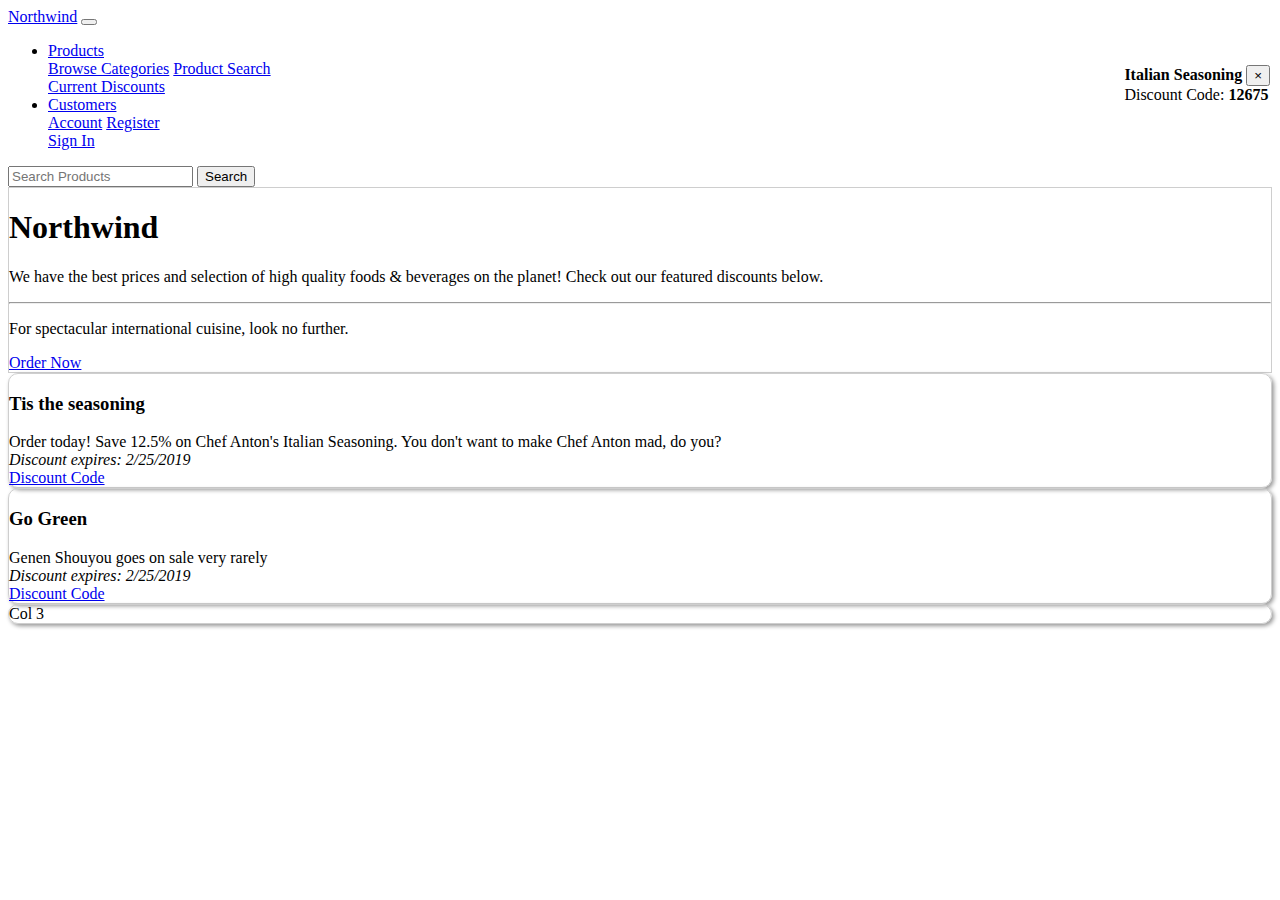
==== .NetWebDev Client/index.html @ b1a9fcb8 "Added Project Folder and Started Github" ====
<!DOCTYPE html>
<html lang="en">
<head>
    <meta charset="UTF-8">
    <meta http-equiv="X-UA-Compatible" content="IE=edge">
    <meta name="viewport" content="width=device-width, initial-scale=1.0">
    <title>NorthWind</title>
    <!-- bootstrap css -->
    <link rel="stylesheet" href="https://cdn.jsdelivr.net/npm/bootstrap@4.6.1/dist/css/bootstrap.min.css" integrity="sha384-zCbKRCUGaJDkqS1kPbPd7TveP5iyJE0EjAuZQTgFLD2ylzuqKfdKlfG/eSrtxUkn" crossorigin="anonymous">
    <!-- font awesome -->
    <link rel="stylesheet" href="https://use.fontawesome.com/releases/v5.6.3/css/all.css" integrity="sha384-UHRtZLI+pbxtHCWp1t77Bi1L4ZtiqrqD80Kn4Z8NTSRyMA2Fd33n5dQ8lWUE00s/" crossorigin="anonymous">
    <link rel="stylesheet" href="css/client.css">
    
</head>
<body>
    <nav class="navbar navbar-expand-md navbar-dark bg-dark">
        <a class="navbar-brand" href="#"><i class="far fa-compass"></i> Northwind</a>
        <button class="navbar-toggler" type="button" data-toggle="collapse" data-target="#navbarSupportedContent" aria-controls="navbarSupportedContent" aria-expanded="false" aria-label="Toggle navigation">
            <span class="navbar-toggler-icon"></span>
        </button>

        <div class="collapse navbar-collapse" id="navbarSupportedContent">
            <ul class="navbar-nav mr-auto">
                <li class="nav-item dropdown">
                    <a class="nav-link dropdown-toggle" href="#" id="productDropdown" role="button" data-toggle="dropdown" aria-haspopup="true" aria-expanded="false"><i class="fas fa-store"></i>
                        Products
                    </a>
                    <div class="dropdown-menu" aria-labelledby="productDropdown">
                        <a class="dropdown-item" href="#"><i class="far fa-hdd"></i> Browse Categories</a>
                        <a class="dropdown-item" href="#"><i class="fas fa-search"></i> Product Search</a>
                        <div class="dropdown-divider"></div>
                        <a class="dropdown-item" href="#"><i class="fas fa-tags"></i> Current Discounts</a>
                    </div>
                </li>

                <li class="nav-item dropdown">
                    <a class="nav-link dropdown-toggle" href="#" id="productDropdown" role="button" data-toggle="dropdown" aria-haspopup="true" aria-expanded="false"><i class="fas fa-users"></i>
                        Customers
                    </a>
                    <div class="dropdown-menu" aria-labelledby="productDropdown">
                        <a class="dropdown-item" href="#"><i class="far fa-user-circle"></i> Account</a>
                        <a class="dropdown-item" href="#"><i class="far fa-registered"></i> Register</a>
                        <div class="dropdown-divider"></div>
                        <a class="dropdown-item" href="#"><i class="fas fa-sign-in-alt"></i> Sign In</a>
                    </div>
                </li>
            </ul>
            
            <form class="form-inline ml-auto d-none d-md-block">
                <input class="form-control mr-sm-2" type="search" placeholder="Search Products" aria-label="Search">
                <button class="btn btn-danger my-2 my-sm-0" type="submit"><i class="fas fa-search"></i><span class="sr-only">Search</span></button>
            </form>
        </div>
    </nav>

<div class="container-fluid">
    <!-- jumbotron -->
    <div class="jumbotron">
        <h1 class="display-2">Northwind</h1>
        <p class="lead">We have the best prices and selection of high quality foods & beverages on the planet! Check out our featured discounts below.</p>
        <hr class="my-4">
        <p>For spectacular international cuisine, look no further.</p>
        <a class="btn btn-outline-primary" href="#" role="button">Order Now <i class="fas fa-angle-double-right"></i></a>
    </div>
    <!-- grid -->
    <div class="row">
        <div class="col-md m-3 p-3 discounts">
            <h3>Tis the seasoning</h3>
                <div class="mb-4">
                    Order today! Save 12.5% on Chef Anton's Italian Seasoning.
                    You don't want to make Chef Anton mad, do you?
                </div>
                <i>Discount expires: 2/25/2019</i><br />
                <a href="#" class="code"><i class="far fa-hand-point-right"></i> Discount Code</a>
        </div>
        <div class="col-md m-3 p-3 discounts">
            <h3>Go Green</h3>
            <div class="mb-4">
                Genen Shouyou goes on sale very rarely
            </div>
            <i>Discount expires: 2/25/2019</i><br />
            <a href="#" class="code"><i class="far fa-hand-point-right"></i> Discount Code</a>
        </div>
        <div class="col-md m-3 p-3 discounts">
            Col 3
        </div>
    </div>
</div>

    <!-- toast -->
    <div id="toast" class="toast" data-discount="tisTheSeasoning">
        <div class="toast-header">
            <strong class="mr-auto" id="product">Italian Seasoning</strong>
            <button type="button" class="ml-2 mb-1 close" data-dismiss="toast" aria-label="Close">
                <span aria-hidden="true">&times;</span>
            </button>
        </div>
        <div class="toast-body">
            Discount Code: <strong id="code">12675</strong>
        </div>
    </div>
    <!-- jquery -->
    <script src="https://cdn.jsdelivr.net/npm/jquery@3.5.1/dist/jquery.slim.min.js" integrity="sha384-DfXdz2htPH0lsSSs5nCTpuj/zy4C+OGpamoFVy38MVBnE+IbbVYUew+OrCXaRkfj" crossorigin="anonymous"></script>
    <!-- bootstrap -->
    <script src="https://cdn.jsdelivr.net/npm/bootstrap@4.6.1/dist/js/bootstrap.bundle.min.js" integrity="sha384-fQybjgWLrvvRgtW6bFlB7jaZrFsaBXjsOMm/tB9LTS58ONXgqbR9W8oWht/amnpF" crossorigin="anonymous"></script>
    <!-- custom js-->
    <script src="js/client.js"></script>
</body>
</html>
---- .NetWebDev Client/css/client.css ----
.discounts {
    border-radius: 10px;
    box-shadow: 2px 2px 4px 0px rgba(150,150,150,1);
}

.jumbotron, .discounts {
    border: 1px solid #cecece;
}

.toast {
    position: absolute;
    top: 65px;
    right: 10px;
}
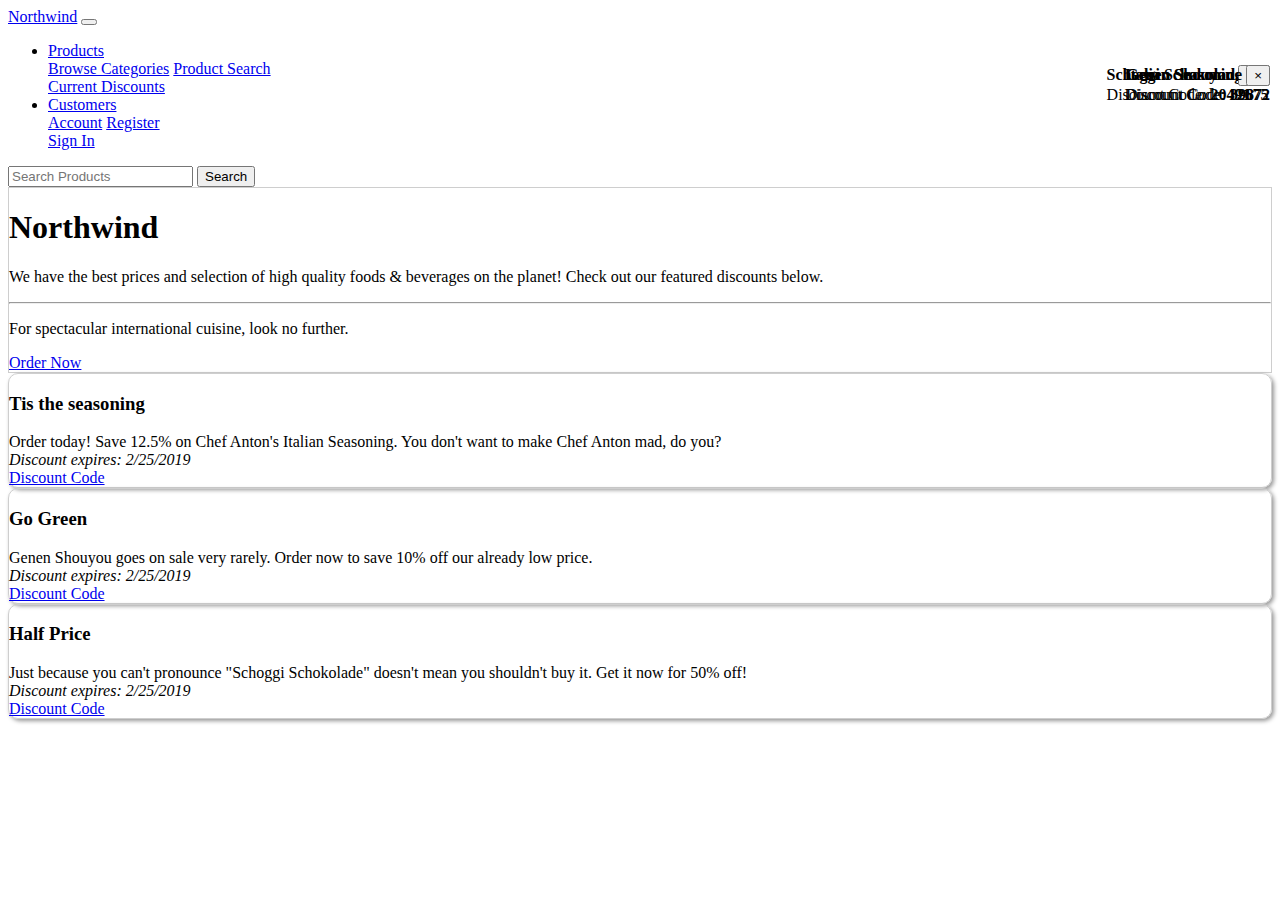
==== commit 06d21727: "Finished Assign 2" ====
--- a/.NetWebDev Client/index.html
+++ b/.NetWebDev Client/index.html
@@ -71,24 +71,29 @@
                     You don't want to make Chef Anton mad, do you?
                 </div>
                 <i>Discount expires: 2/25/2019</i><br />
-                <a href="#" class="code"><i class="far fa-hand-point-right"></i> Discount Code</a>
+                <a href="#" class="code" data-button="tistheseasoning"><i class="far fa-hand-point-right"></i> Discount Code</a>
         </div>
         <div class="col-md m-3 p-3 discounts">
             <h3>Go Green</h3>
             <div class="mb-4">
-                Genen Shouyou goes on sale very rarely
+                Genen Shouyou goes on sale very rarely. Order now to save 10% off our already low price.
             </div>
             <i>Discount expires: 2/25/2019</i><br />
-            <a href="#" class="code"><i class="far fa-hand-point-right"></i> Discount Code</a>
+            <a href="#" class="code" data-button="gogreen"><i class="far fa-hand-point-right"></i> Discount Code</a>
         </div>
         <div class="col-md m-3 p-3 discounts">
-            Col 3
+            <h3>Half Price</h3>
+            <div class="mb-4">
+                Just because you can't pronounce "Schoggi Schokolade" doesn't mean you shouldn't buy it. Get it now for 50% off!
+            </div>
+            <i>Discount expires: 2/25/2019</i><br />
+            <a href="#" class="code" data-button="halfoff"><i class="far fa-hand-point-right"></i> Discount Code</a>
         </div>
     </div>
 </div>
 
     <!-- toast -->
-    <div id="toast" class="toast" data-discount="tisTheSeasoning">
+    <div id="toastSeasoning" class="toast">
         <div class="toast-header">
             <strong class="mr-auto" id="product">Italian Seasoning</strong>
             <button type="button" class="ml-2 mb-1 close" data-dismiss="toast" aria-label="Close">
@@ -99,6 +104,33 @@
             Discount Code: <strong id="code">12675</strong>
         </div>
     </div>
+
+    <div id="toastGreen" class="toast">
+        <div class="toast-header">
+            <strong class="mr-auto" id="product">Genen Shouyou</strong>
+            <button type="button" class="ml-2 mb-1 close" data-dismiss="toast" aria-label="Close">
+                <span aria-hidden="true">&times;</span>
+            </button>
+        </div>
+        <div class="toast-body">
+            Discount Code: <strong id="code">39872</strong>
+        </div>
+    </div>
+
+    <div id="toastHalf" class="toast">
+        <div class="toast-header">
+            <strong class="mr-auto" id="product">Schoggi Schokolade</strong>
+            <button type="button" class="ml-2 mb-1 close" data-dismiss="toast" aria-label="Close">
+                <span aria-hidden="true">&times;</span>
+            </button>
+        </div>
+        <div class="toast-body">
+            Discount Code: <strong id="code">20491</strong>
+        </div>
+    </div>
+
+
+
     <!-- jquery -->
     <script src="https://cdn.jsdelivr.net/npm/jquery@3.5.1/dist/jquery.slim.min.js" integrity="sha384-DfXdz2htPH0lsSSs5nCTpuj/zy4C+OGpamoFVy38MVBnE+IbbVYUew+OrCXaRkfj" crossorigin="anonymous"></script>
     <!-- bootstrap -->
--- a/.NetWebDev Client/css/client.css
+++ b/.NetWebDev Client/css/client.css
@@ -6,6 +6,7 @@
 
 .jumbotron, .discounts {
     border: 1px solid #cecece;
+    margin-bottom: 0px;
 }
 
 .toast {
